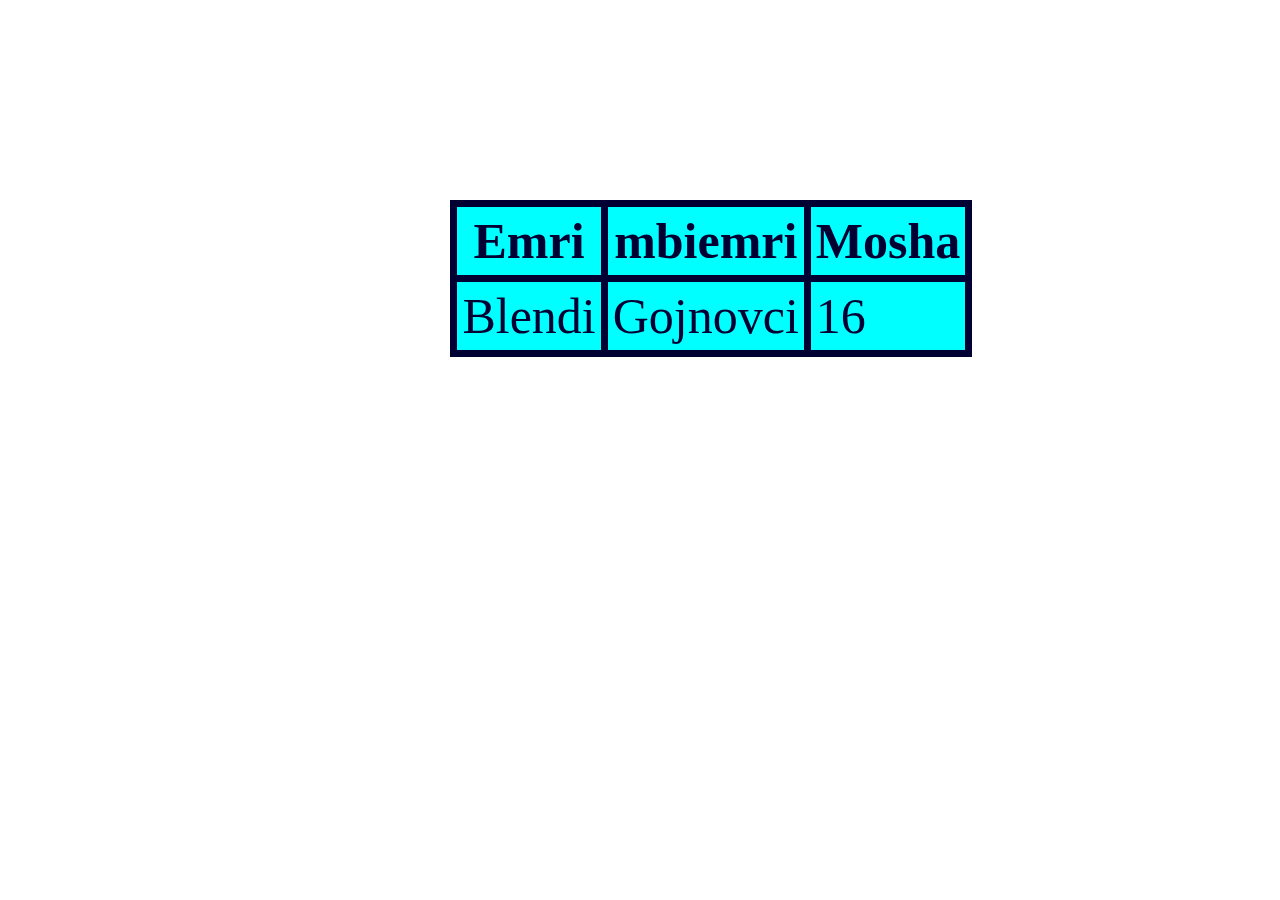
==== index.html @ 203c525b "dita 5" ====
<!DOCTYPE html>
<head>
    <link rel="stylesheet" href="style.css">

   
    <title>dita 5</title>
</head>
<body>
    <table>
        <tr>
            <th>
                Emri
            </th>
            <th>mbiemri</th>
            <th>Mosha</th>

        </tr>
        <tr>
            <td>Blendi</td>
            <td>Gojnovci</td>
            <td>16</td>
        </tr>
    </table>
    
</body>
</html>
---- style.css ----
table, tr ,th ,td {
    border: 7px solid;
    border-collapse: collapse;
    padding: 5px;
    margin-left: 35%;
    background-color: aqua;
    color:rgb(0, 0, 51);
    font-size: 50px;
    font-family: serif;
    margin-top: 200px;

}
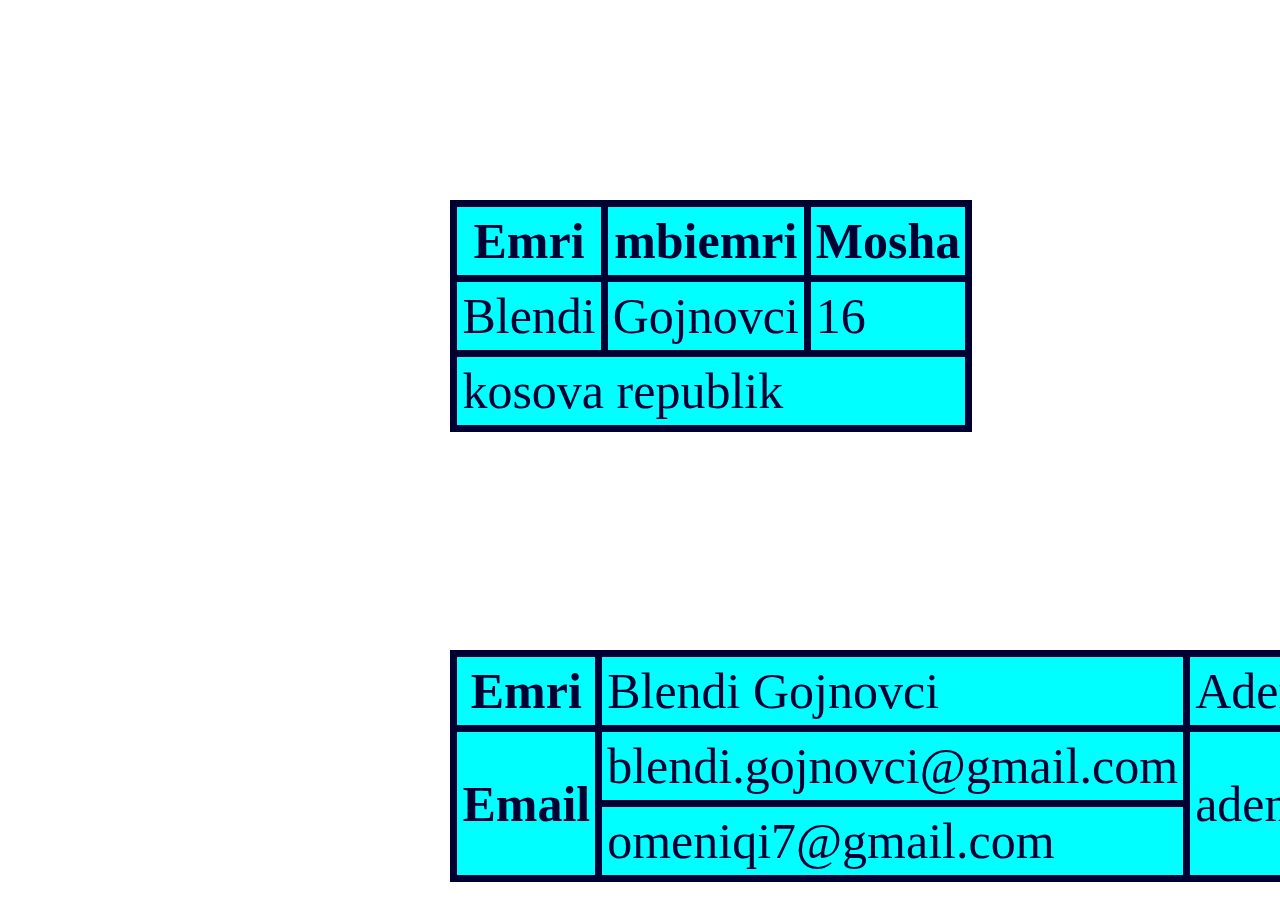
==== commit 3ae8aa84: "dita5" ====
--- a/index.html
+++ b/index.html
@@ -7,20 +7,48 @@
 </head>
 <body>
     <table>
-        <tr>
-            <th>
-                Emri
-            </th>
-            <th>mbiemri</th>
-            <th>Mosha</th>
+        <thead>
+            <tr>
+                <th>
+                    Emri
+                </th>
+                <th>
+                    mbiemri
+                </th>
+                <th>
+                    Mosha
+                </th>
+            </tr>
+        </thead>
+        <tbody>
+            <tr>
+                <td>Blendi</td>
+                <td>Gojnovci</td>
+                <td> 16</td>
+            </tr> 
+        </tbody>
+        <tfoot>
+            <tr>
+                <td colspan="3">kosova republik</td>
+            </tr>
+        </tfoot>
+    </table>
+    <br>
+    <table>
+            <tr>
+                <Th>Emri</Th>
+                <td>Blendi Gojnovci</td>
+                <td>Adem Jashari</td>
+            </tr>
+            <tr>
+                <th rowspan="2">Email</th>
+                <td>blendi.gojnovci@gmail.com</td>
+                <td rowspan="2">ademjashari@gmail.com</td>
+            </tr>
+            <tr>
+                <td>omeniqi7@gmail.com</td>
+            </tr>
+    </table>
 
-        </tr>
-        <tr>
-            <td>Blendi</td>
-            <td>Gojnovci</td>
-            <td>16</td>
-        </tr>
-    </table>
-    
 </body>
 </html>--- a/style.css
+++ b/style.css
@@ -10,3 +10,6 @@
     margin-top: 200px;
 
 }
+dl {
+    font-size: 100px;
+}